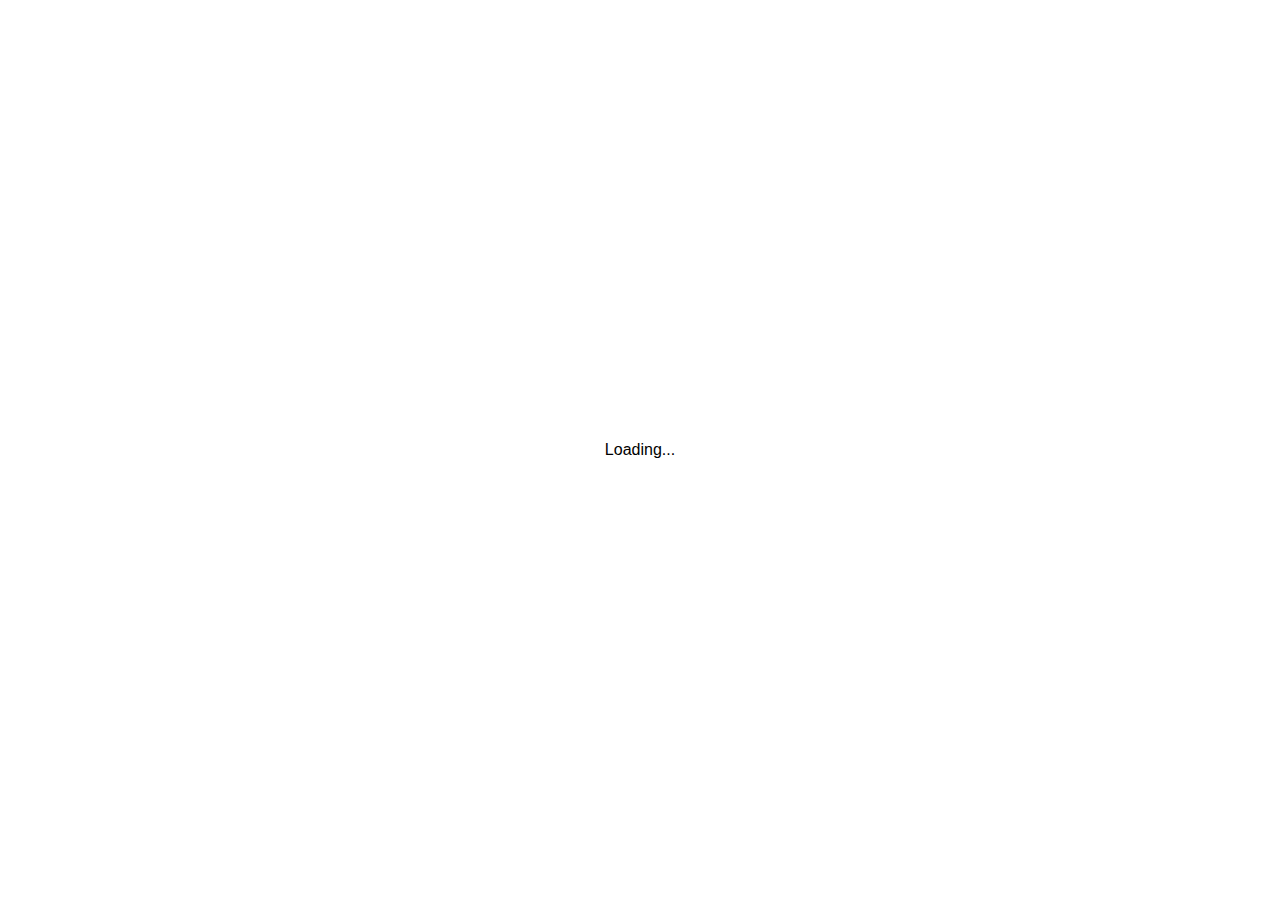
==== index.html @ 18f9fa21 "Coming Soon" ====
<!DOCTYPE html>
<html lang="en">
<head>
  <meta charset="UTF-8">
  <meta name="viewport" content="width=device-width, initial-scale=1.0">
  <link rel="stylesheet" href="styles.css">
  <title>AkankshAI</title>
</head>
<body>

<div class="app">
  <p id="loading">Loading...</p>
  <img
    id="photo"
    src="images/akankshai.svg"
    alt="Akankshai Logo"
    class="photo hidden"
    onload="handleImageLoad()"
  />
  <div id="caption" class="caption hidden">
    <p class="main-text fade-in">Where Expectations Meet Reality</p>
    <p class="sub-text slide-up">Coming Soon...</p>
  </div>
</div>

<script>
  function handleImageLoad() {
    document.getElementById('loading').style.display = 'none';
    document.getElementById('photo').classList.remove('hidden');
    document.getElementById('caption').classList.remove('hidden');
  }
</script>

</body>
</html>
---- styles.css ----
body {
    margin: 0;
    font-family: 'Arial', sans-serif;
  }
  
  .app {
    display: flex;
    flex-direction: column;
    align-items: center;
    justify-content: center;
    height: 100vh;
  }
  
  .photo {
    max-width: 100%;
    max-height: 80vh;
    transition: opacity 2s ease-in-out; /* Add fade-in animation */
  }
  
  .hidden {
    display: none;
  }
  
  .caption {
    margin-top: 0px;
    text-align: center;
  }
  
  .main-text {
    font-size: 24px;
    font-weight: bold;
    opacity: 0; /* Initial opacity for fade-in animation */
    animation: fadeIn 2s ease-in-out forwards; /* Add fade-in animation */
  }
  
  .sub-text {
    font-size: 18px;
    font-style: italic;
    color: #888; /* Set a subtle color for sub-text */
    opacity: 0; /* Initial opacity for slide-up animation */
    animation: slideUp 2s ease-in-out forwards; /* Add slide-up animation */
  }
  
  @keyframes fadeIn {
    from {
      opacity: 0;
    }
    to {
      opacity: 1;
    }
  }
  
  @keyframes slideUp {
    from {
      transform: translateY(20px);
      opacity: 0;
    }
    to {
      transform: translateY(0);
      opacity: 1;
    }
  }
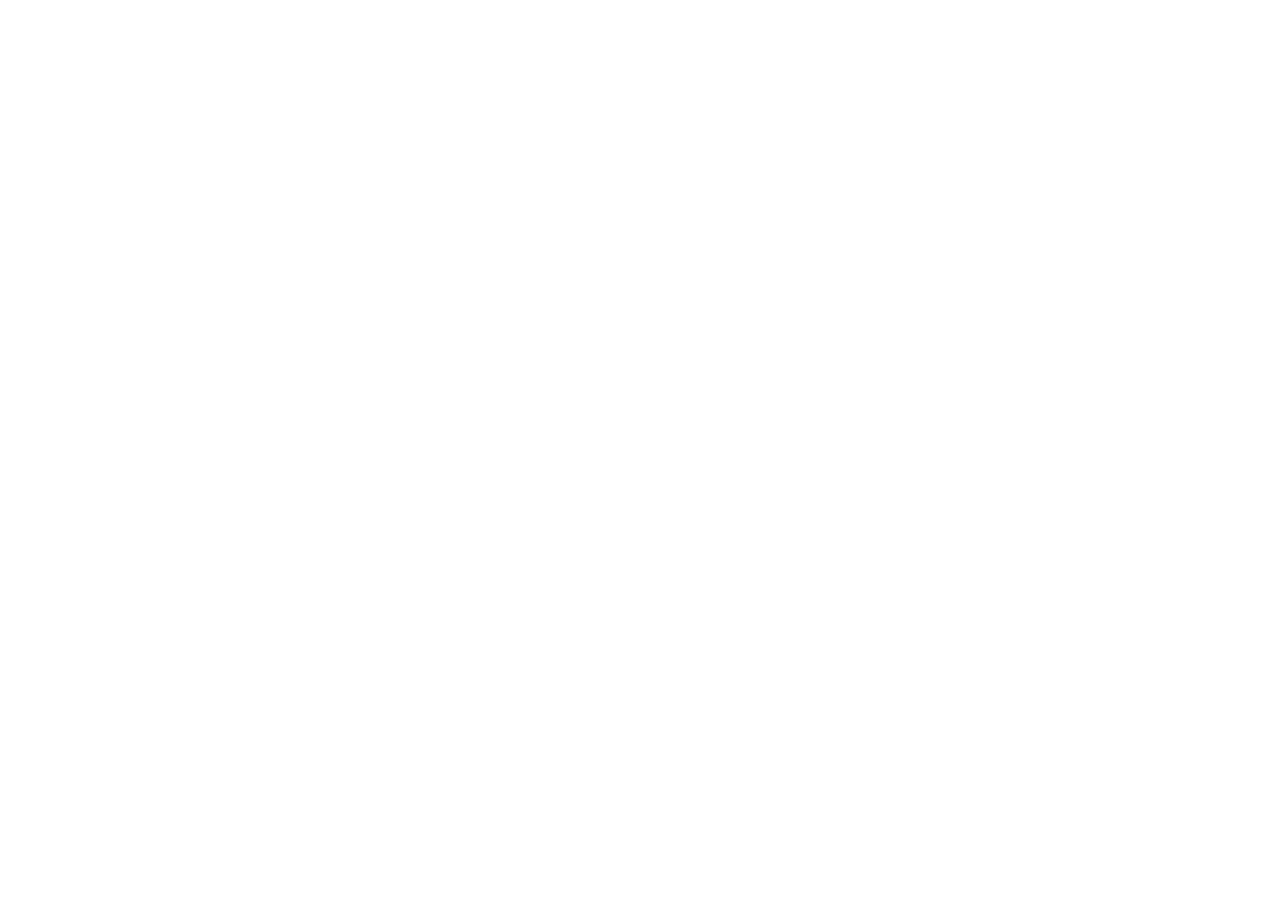
==== commit 9891050b: "Added team" ====
--- a/index.html
+++ b/index.html
@@ -8,8 +8,17 @@
 </head>
 <body>
 
-<div class="app">
-  <p id="loading">Loading...</p>
+<div id="loading" class="loading"><div class="middle">
+  <div class="bar bar1"></div>
+  <div class="bar bar2"></div>
+  <div class="bar bar3"></div>
+  <div class="bar bar4"></div>
+  <div class="bar bar5"></div>
+  <div class="bar bar6"></div>
+  <div class="bar bar7"></div>
+  <div class="bar bar8"></div>
+</div></div>
+<div class="app hidden" id="app">
   <img
     id="photo"
     src="images/akankshai.svg"
@@ -20,15 +29,18 @@
   <div id="caption" class="caption hidden">
     <p class="main-text fade-in">Where Expectations Meet Reality</p>
     <p class="sub-text slide-up">Coming Soon...</p>
+    <p class="additional-text fade-in-delay">Till then, meet the minds behind AkankshAI</p>
+    <a href="team.html"><p class="additional-text fade-in-delay">Click here</p></a>
   </div>
 </div>
 
 <script>
-  function handleImageLoad() {
+  setTimeout(function() {
     document.getElementById('loading').style.display = 'none';
+    document.getElementById('app').classList.remove('hidden');
     document.getElementById('photo').classList.remove('hidden');
     document.getElementById('caption').classList.remove('hidden');
-  }
+  }, 1500);
 </script>
 
 </body>
--- a/styles.css
+++ b/styles.css
@@ -1,63 +1,161 @@
 body {
-    margin: 0;
-    font-family: 'Arial', sans-serif;
+  margin: 0;
+  font-family: 'Arial', sans-serif;
+}
+
+.loading {
+  display: flex;
+  align-items: center;
+  justify-content: center;
+  height: 100vh;
+  font-size: 20px;
+}
+
+.app {
+  display: flex;
+  flex-direction: column;
+  align-items: center;
+  justify-content: center;
+  height: 100vh;
+}
+
+.photo {
+  max-width: 100%;
+  max-height: 80vh;
+  transition: opacity 2s ease-in-out; /* Add fade-in animation */
+}
+
+.hidden {
+  display: none;
+}
+
+.caption {
+  margin-top: 0px;
+  text-align: center;
+}
+
+.main-text {
+  font-size: 24px;
+  font-weight: bold;
+  opacity: 0; /* Initial opacity for fade-in animation */
+  animation: fadeIn 2s ease-in-out forwards; /* Add fade-in animation */
+}
+
+.sub-text {
+  font-size: 18px;
+  font-style: italic;
+  color: #888; /* Set a subtle color for sub-text */
+  opacity: 0; /* Initial opacity for slide-up animation */
+  animation: slideUp 2s ease-in-out forwards; /* Add slide-up animation */
+}
+
+.additional-text {
+  font-size: 20px;
+  font-weight: bold;
+  font-family: 'Times New Roman', serif; /* Change font family */
+  color: #333; /* Set color for additional text */
+  opacity: 0; /* Initial opacity for fade-in-delay animation */
+  animation: fadeInDelay 1s ease-in-out 2s forwards; /* Add fade-in-delay animation */
+}
+a:hover{
+  cursor:pointer;
+  text-decoration: none;
+  
+}
+a{
+  cursor:pointer;
+  
+}
+
+
+
+@keyframes fadeIn {
+  from {
+    opacity: 0;
   }
+  to {
+    opacity: 1;
+  }
+}
+
+@keyframes slideUp {
+  from {
+    transform: translateY(20px);
+    opacity: 0;
+  }
+  to {
+    transform: translateY(0);
+    opacity: 1;
+  }
+}
+
+@keyframes fadeInDelay {
+  from {
+    opacity: 0;
+  }
+  to {
+    opacity: 1;
+  }
+}
+body {
+  margin: 0;
+  padding: 0;
+  box-sizing: border-box;
   
-  .app {
-    display: flex;
-    flex-direction: column;
-    align-items: center;
-    justify-content: center;
-    height: 100vh;
+}
+.middle {
+  top: 50%;
+  left: 50%;
+  transform: translate(-50%, -50%);
+  position: absolute;
+}
+.bar {
+  width: 10px;
+  height: 70px;
+  background: #fff;
+  display: inline-block;
+  transform-origin: bottom center;
+  border-top-right-radius: 20px;
+  border-top-left-radius: 20px;
+  /*   box-shadow:5px 10px 20px inset rgba(255,23,25.2); */
+  animation: loader 1.2s linear infinite;
+}
+.bar1 {
+  animation-delay: 0.1s;
+}
+.bar2 {
+  animation-delay: 0.2s;
+}
+.bar3 {
+  animation-delay: 0.3s;
+}
+.bar4 {
+  animation-delay: 0.4s;
+}
+.bar5 {
+  animation-delay: 0.5s;
+}
+.bar6 {
+  animation-delay: 0.6s;
+}
+.bar7 {
+  animation-delay: 0.7s;
+}
+.bar8 {
+  animation-delay: 0.8s;
+}
+
+@keyframes loader {
+  0% {
+    transform: scaleY(0.1);
+    
   }
-  
-  .photo {
-    max-width: 100%;
-    max-height: 80vh;
-    transition: opacity 2s ease-in-out; /* Add fade-in animation */
+  50% {
+    transform: scaleY(1);
+    background: yellowgreen;
   }
-  
-  .hidden {
-    display: none;
+  100% {
+    transform: scaleY(0.1);
+    background: transparent;
   }
-  
-  .caption {
-    margin-top: 0px;
-    text-align: center;
-  }
-  
-  .main-text {
-    font-size: 24px;
-    font-weight: bold;
-    opacity: 0; /* Initial opacity for fade-in animation */
-    animation: fadeIn 2s ease-in-out forwards; /* Add fade-in animation */
-  }
-  
-  .sub-text {
-    font-size: 18px;
-    font-style: italic;
-    color: #888; /* Set a subtle color for sub-text */
-    opacity: 0; /* Initial opacity for slide-up animation */
-    animation: slideUp 2s ease-in-out forwards; /* Add slide-up animation */
-  }
-  
-  @keyframes fadeIn {
-    from {
-      opacity: 0;
-    }
-    to {
-      opacity: 1;
-    }
-  }
-  
-  @keyframes slideUp {
-    from {
-      transform: translateY(20px);
-      opacity: 0;
-    }
-    to {
-      transform: translateY(0);
-      opacity: 1;
-    }
-  }
-  +}
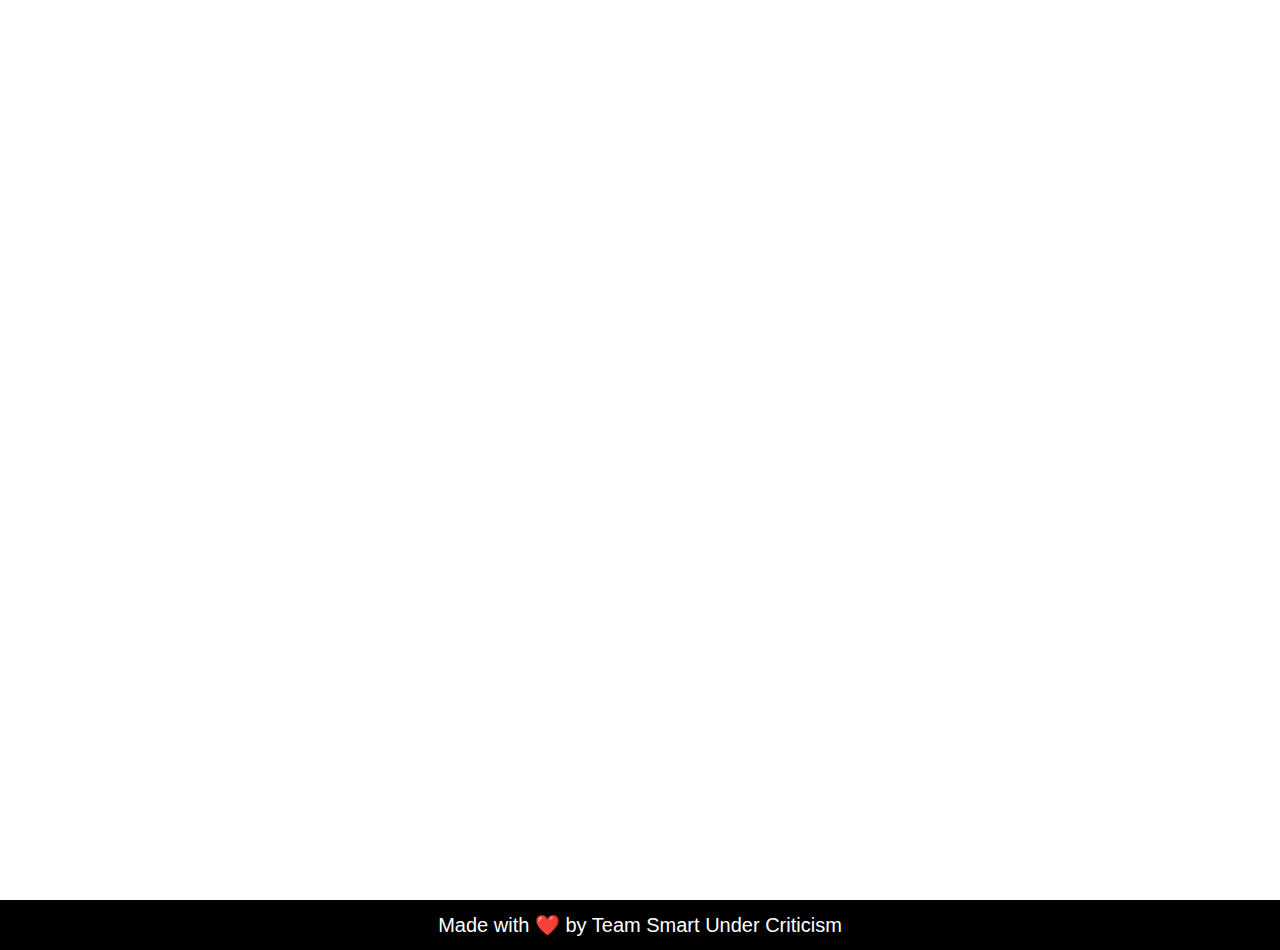
==== commit 26e8277a: "Update index.html" ====
--- a/index.html
+++ b/index.html
@@ -3,8 +3,178 @@
 <head>
   <meta charset="UTF-8">
   <meta name="viewport" content="width=device-width, initial-scale=1.0">
-  <link rel="stylesheet" href="styles.css">
+  
   <title>AkankshAI</title>
+  <style>body {
+    margin: 0;
+    font-family: 'Arial', sans-serif;
+  }
+  
+  .loading {
+    display: flex;
+    align-items: center;
+    justify-content: center;
+    height: 100vh;
+    font-size: 20px;
+  }
+  
+  .app {
+    display: flex;
+    flex-direction: column;
+    align-items: center;
+    justify-content: center;
+    height: 100vh;
+  }
+  
+  .photo {
+    max-width: 100%;
+    max-height: 80vh;
+    transition: opacity 2s ease-in-out; /* Add fade-in animation */
+  }
+  
+  .hidden {
+    display: none;
+  }
+  
+  .caption {
+    margin-top: 0px;
+    text-align: center;
+  }
+  
+  .main-text {
+    font-size: 24px;
+    font-weight: bold;
+    opacity: 0; /* Initial opacity for fade-in animation */
+    animation: fadeIn 2s ease-in-out forwards; /* Add fade-in animation */
+  }
+  
+  .sub-text {
+    font-size: 18px;
+    font-style: italic;
+    color: #888; /* Set a subtle color for sub-text */
+    opacity: 0; /* Initial opacity for slide-up animation */
+    animation: slideUp 2s ease-in-out forwards; /* Add slide-up animation */
+  }
+  
+  .additional-text {
+    font-size: 20px;
+    font-weight: bold;
+    font-family: 'Times New Roman', serif; /* Change font family */
+    color: #333; /* Set color for additional text */
+    opacity: 0; /* Initial opacity for fade-in-delay animation */
+    animation: fadeInDelay 1s ease-in-out 2s forwards; /* Add fade-in-delay animation */
+  }
+  a:hover{
+    cursor:pointer;
+    text-decoration: none;
+    
+  }
+  a{
+    cursor:pointer;
+    
+  }
+  
+  
+  
+  @keyframes fadeIn {
+    from {
+      opacity: 0;
+    }
+    to {
+      opacity: 1;
+    }
+  }
+  
+  @keyframes slideUp {
+    from {
+      transform: translateY(20px);
+      opacity: 0;
+    }
+    to {
+      transform: translateY(0);
+      opacity: 1;
+    }
+  }
+  
+  @keyframes fadeInDelay {
+    from {
+      opacity: 0;
+    }
+    to {
+      opacity: 1;
+    }
+  }
+  body {
+    margin: 0;
+    padding: 0;
+    box-sizing: border-box;
+    
+  }
+  .middle {
+    top: 50%;
+    left: 50%;
+    transform: translate(-50%, -50%);
+    position: absolute;
+  }
+  .bar {
+    width: 10px;
+    height: 70px;
+    background: #fff;
+    display: inline-block;
+    transform-origin: bottom center;
+    border-top-right-radius: 20px;
+    border-top-left-radius: 20px;
+    /*   box-shadow:5px 10px 20px inset rgba(255,23,25.2); */
+    animation: loader 1.2s linear infinite;
+  }
+  .bar1 {
+    animation-delay: 0.1s;
+  }
+  .bar2 {
+    animation-delay: 0.2s;
+  }
+  .bar3 {
+    animation-delay: 0.3s;
+  }
+  .bar4 {
+    animation-delay: 0.4s;
+  }
+  .bar5 {
+    animation-delay: 0.5s;
+  }
+  .bar6 {
+    animation-delay: 0.6s;
+  }
+  .bar7 {
+    animation-delay: 0.7s;
+  }
+  .bar8 {
+    animation-delay: 0.8s;
+  }
+  
+  @keyframes loader {
+    0% {
+      transform: scaleY(0.1);
+      
+    }
+    50% {
+      transform: scaleY(1);
+      background:#5067FE;
+    }
+    100% {
+      transform: scaleY(0.1);
+      background: transparent;
+    }
+  }
+  .footer-1 {
+          background-color: black;
+          color: white;
+          padding: 1%;
+          display: flex;
+          justify-content: center;
+          font-size: 20px;
+      }
+  </style>
 </head>
 <body>
 
@@ -40,8 +210,8 @@
     document.getElementById('app').classList.remove('hidden');
     document.getElementById('photo').classList.remove('hidden');
     document.getElementById('caption').classList.remove('hidden');
-  }, 1500);
+  }, 2500);
 </script>
-
+<footer class="footer-1">Made with ❤️ by Team Smart Under Criticism</footer>
 </body>
 </html>
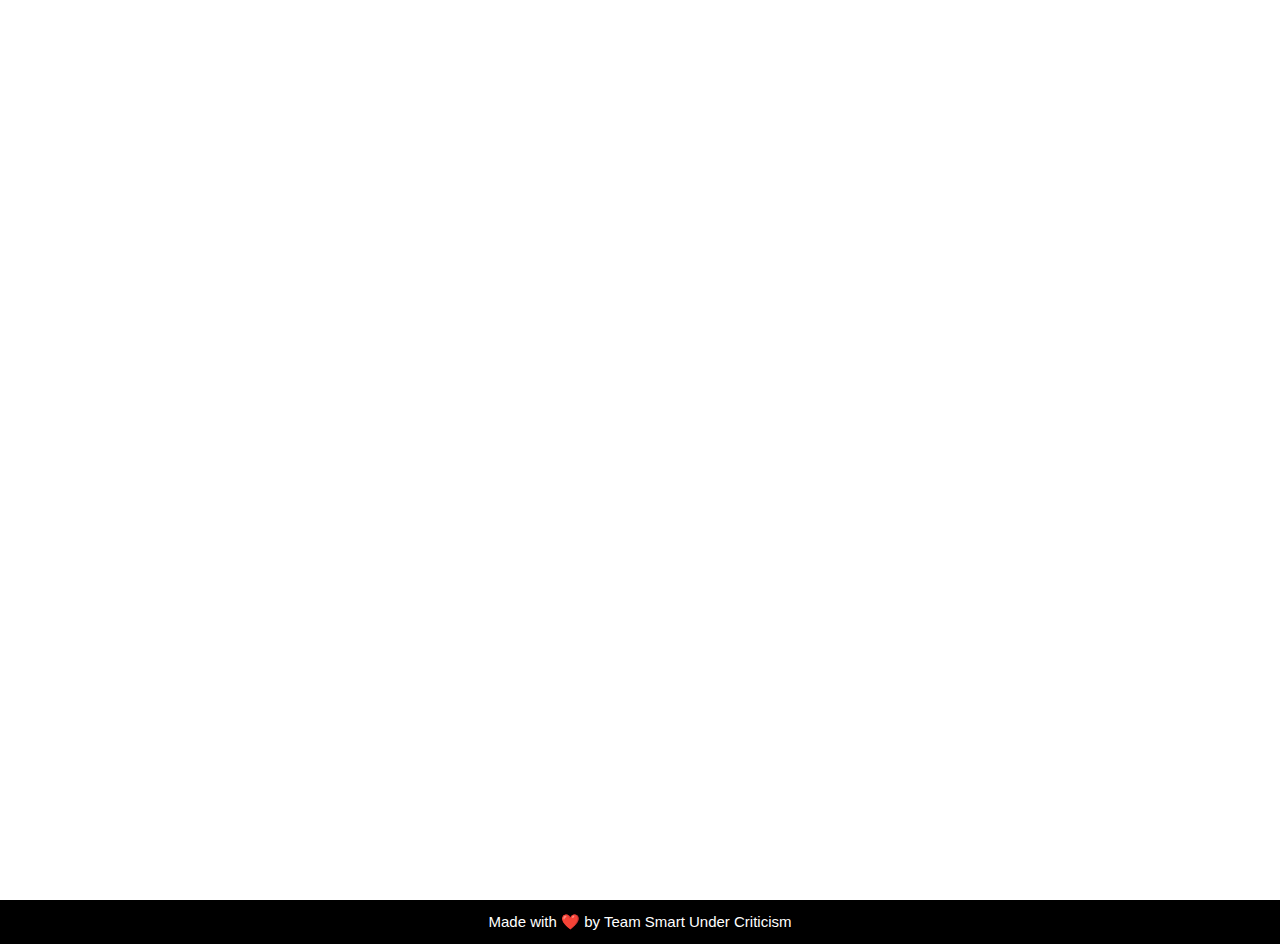
==== commit e18cc86b: "Update index.html" ====
--- a/index.html
+++ b/index.html
@@ -172,7 +172,7 @@
           padding: 1%;
           display: flex;
           justify-content: center;
-          font-size: 20px;
+          font-size: 15px;
       }
   </style>
 </head>
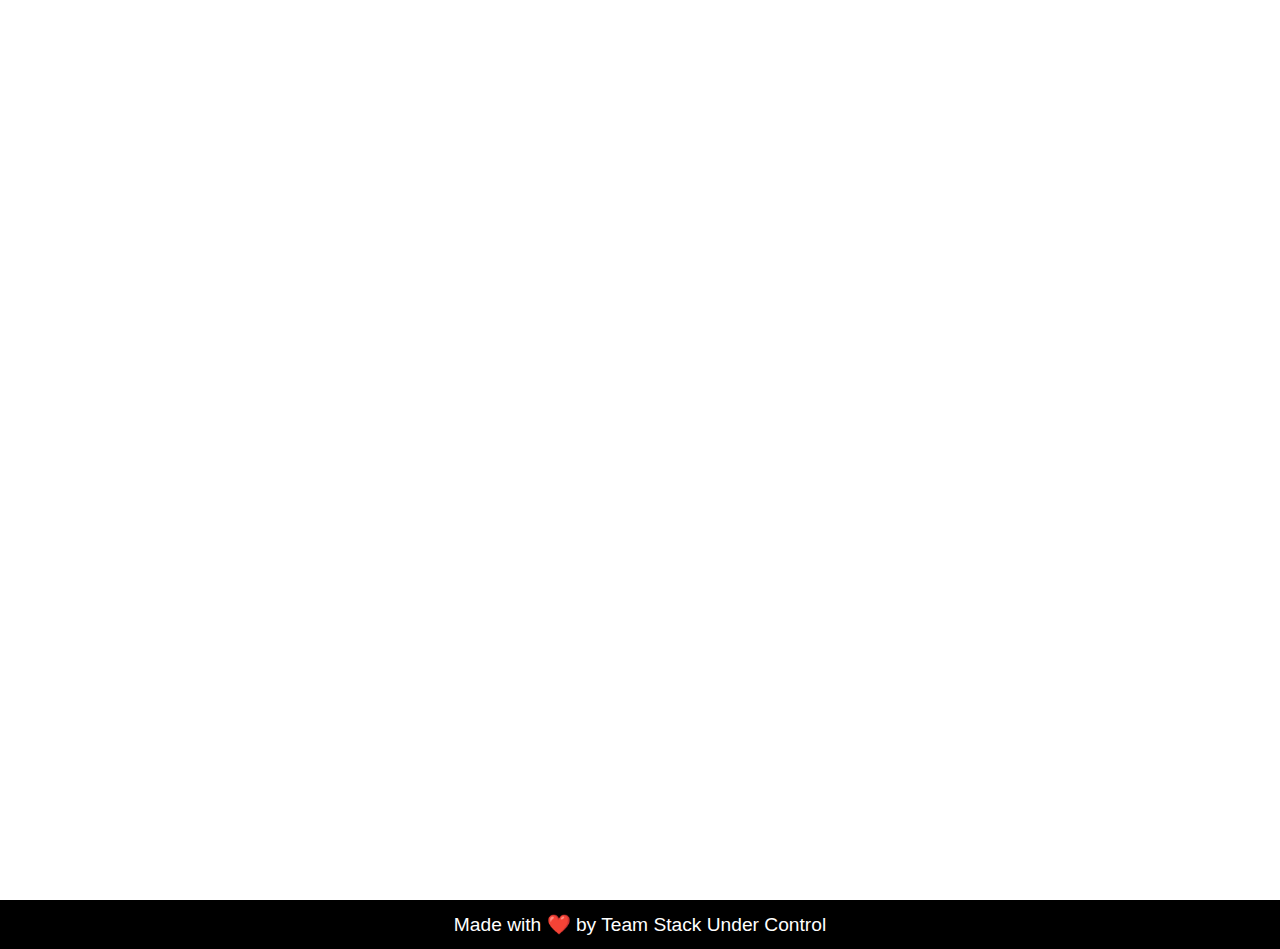
==== commit d25e051c: "Update index.html" ====
--- a/index.html
+++ b/index.html
@@ -172,7 +172,7 @@
           padding: 1%;
           display: flex;
           justify-content: center;
-          font-size: 15px;
+          font-size: 120%;
       }
   </style>
 </head>
@@ -212,6 +212,6 @@
     document.getElementById('caption').classList.remove('hidden');
   }, 2500);
 </script>
-<footer class="footer-1">Made with ❤️ by Team Smart Under Criticism</footer>
+<footer class="footer-1">Made with ❤️ by Team Stack Under Control</footer>
 </body>
 </html>
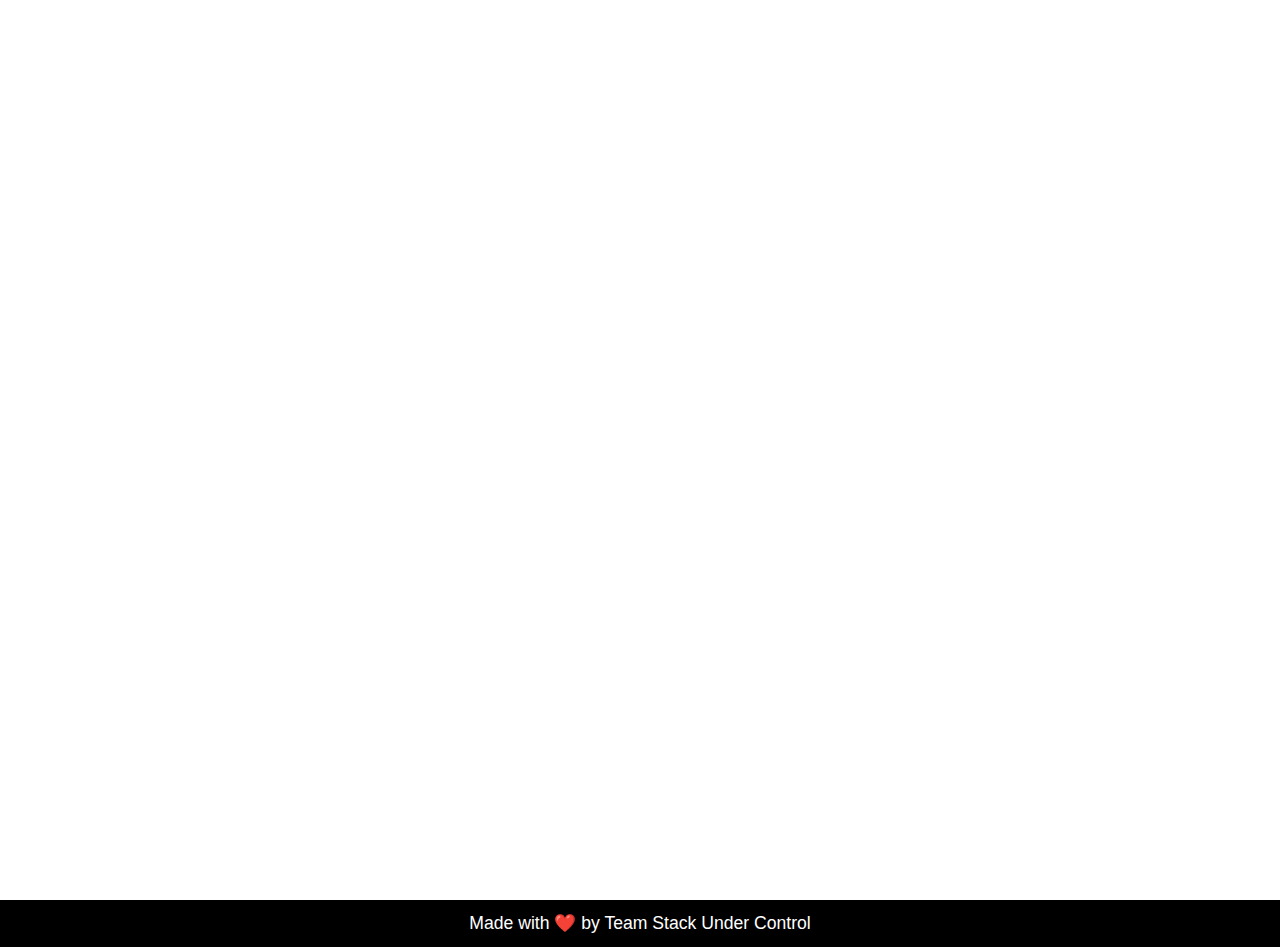
==== commit d03c8081: "Update index.html" ====
--- a/index.html
+++ b/index.html
@@ -172,7 +172,7 @@
           padding: 1%;
           display: flex;
           justify-content: center;
-          font-size: 120%;
+          font-size: 110%;
       }
   </style>
 </head>
